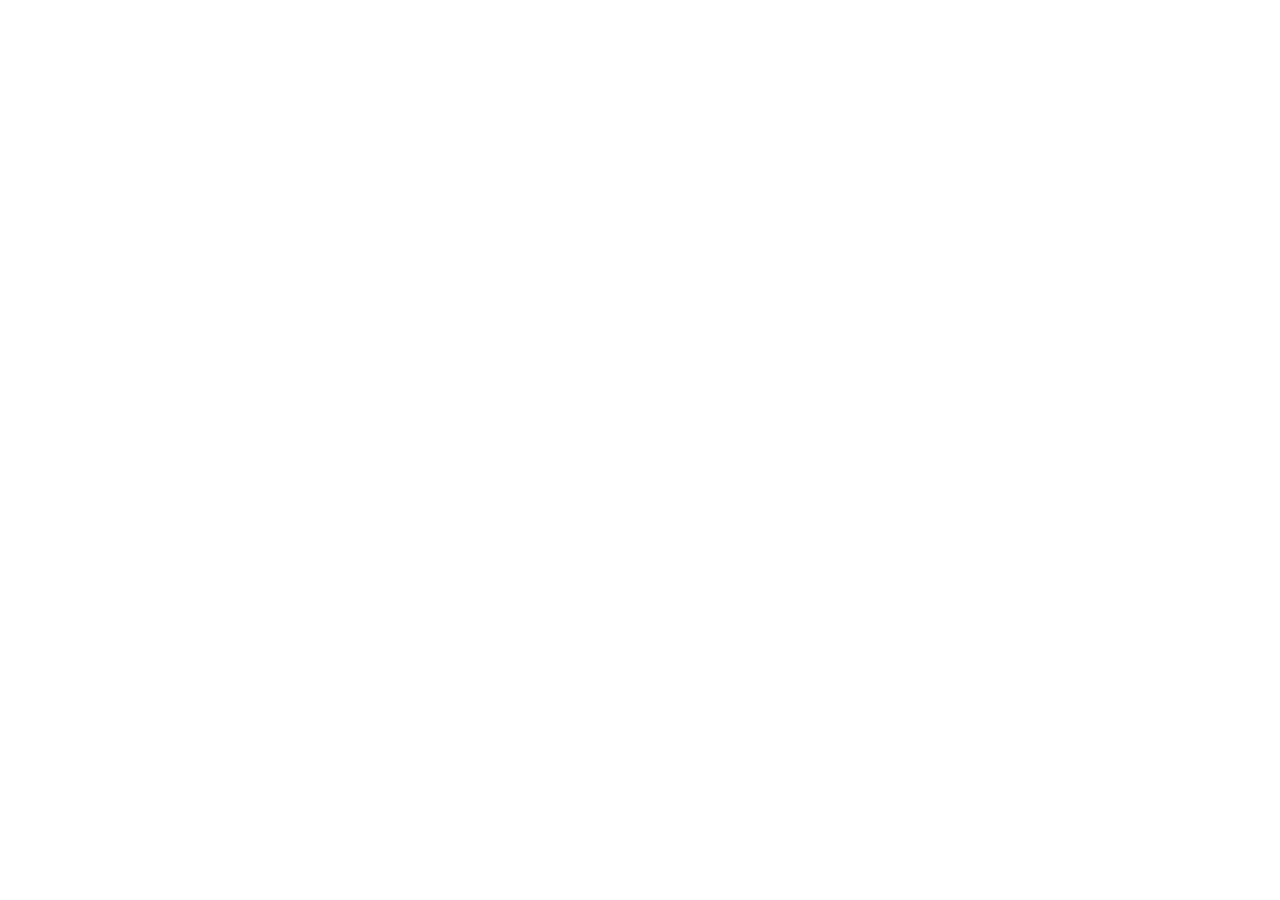
==== index.html @ d0c4fbeb "Rename js.html to index.html" ====
<!DOCTYPE html>
<html lang="en">
<head>
    <meta charset="UTF-8">
    <meta name="viewport" content="width=device-width, initial-scale=1.0">
    <title>Document</title>
    <link href="https://cdn.jsdelivr.net/npm/bootstrap@5.3.8/dist/css/bootstrap.min.css" rel="stylesheet"
        integrity="sha384-sRIl4kxILFvY47J16cr9ZwB07vP4J8+LH7qKQnuqkuIAvNWLzeN8tE5YBujZqJLB" crossorigin="anonymous">
</head>
<body class="w-100 vh-100">
    
</body>
</html>
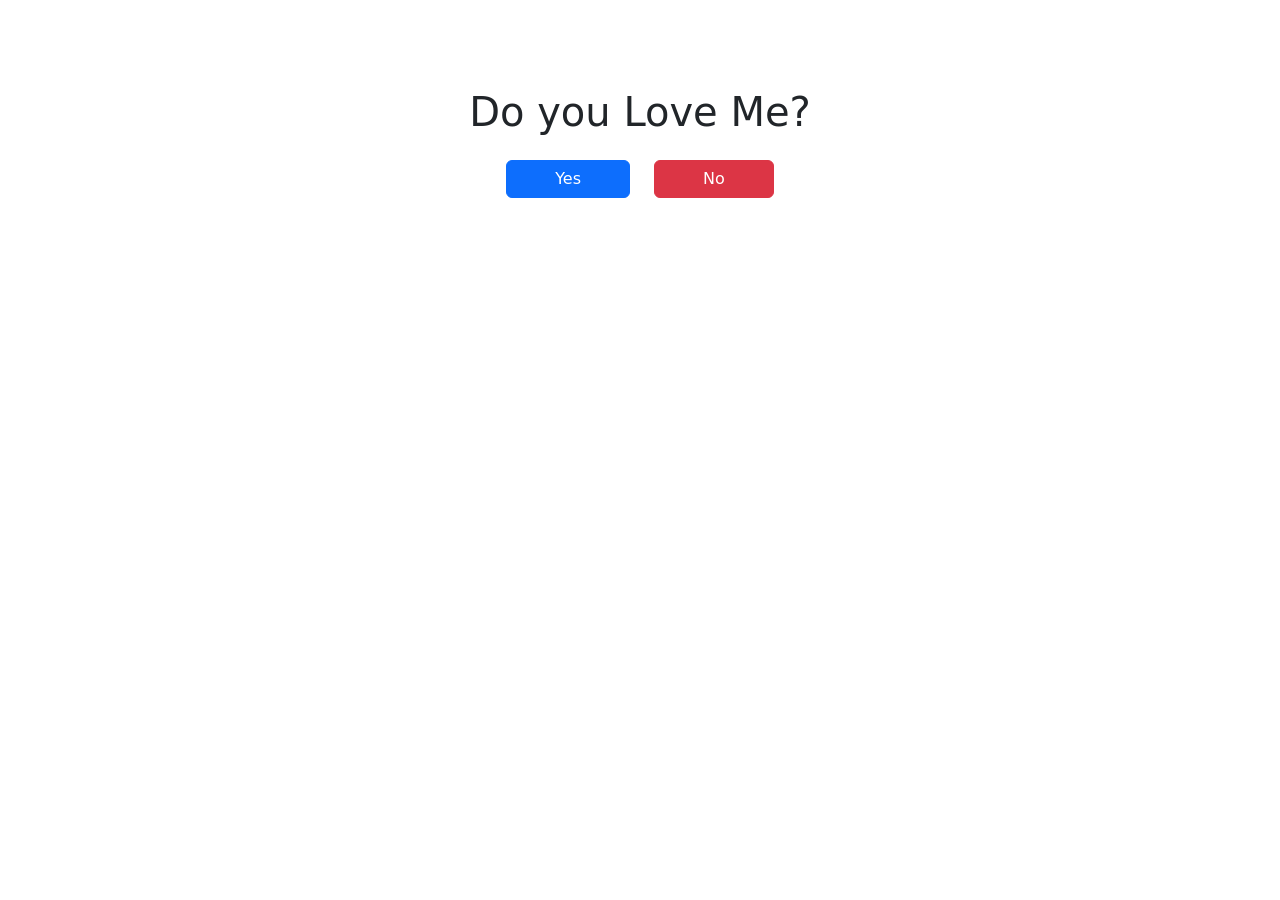
==== commit 503f8f61: "Rename Game.html to index.html" ====
--- a/index.html
+++ b/index.html
@@ -7,7 +7,17 @@
     <link href="https://cdn.jsdelivr.net/npm/bootstrap@5.3.8/dist/css/bootstrap.min.css" rel="stylesheet"
         integrity="sha384-sRIl4kxILFvY47J16cr9ZwB07vP4J8+LH7qKQnuqkuIAvNWLzeN8tE5YBujZqJLB" crossorigin="anonymous">
 </head>
-<body class="w-100 vh-100">
-    
+<body class="w-100 vh-100 p-5">
+    <div class="container mx-auto h-50 p-4">
+        <div class="d-flex w-100 justify-content-center">
+            <img class="mx-auto" src="https://i.pinimg.com/736x/1d/80/2d/1d802db8ef0135175788a189cae9f283.jpg" alt="">
+        </div>
+        <h1 class="text-center mt-3">Do you Love Me?</h1>
+        <div class="w-100 mt-4 d-flex justify-content-center gap-4">
+            <a href="yes.html" class="btn px-5 btn-primary">Yes</a>
+            <button id="btn-no" class="btn px-5 btn-danger">No</button>
+        </div>
+    </div>
 </body>
 </html>
+<script src="./dom.js"></script>
